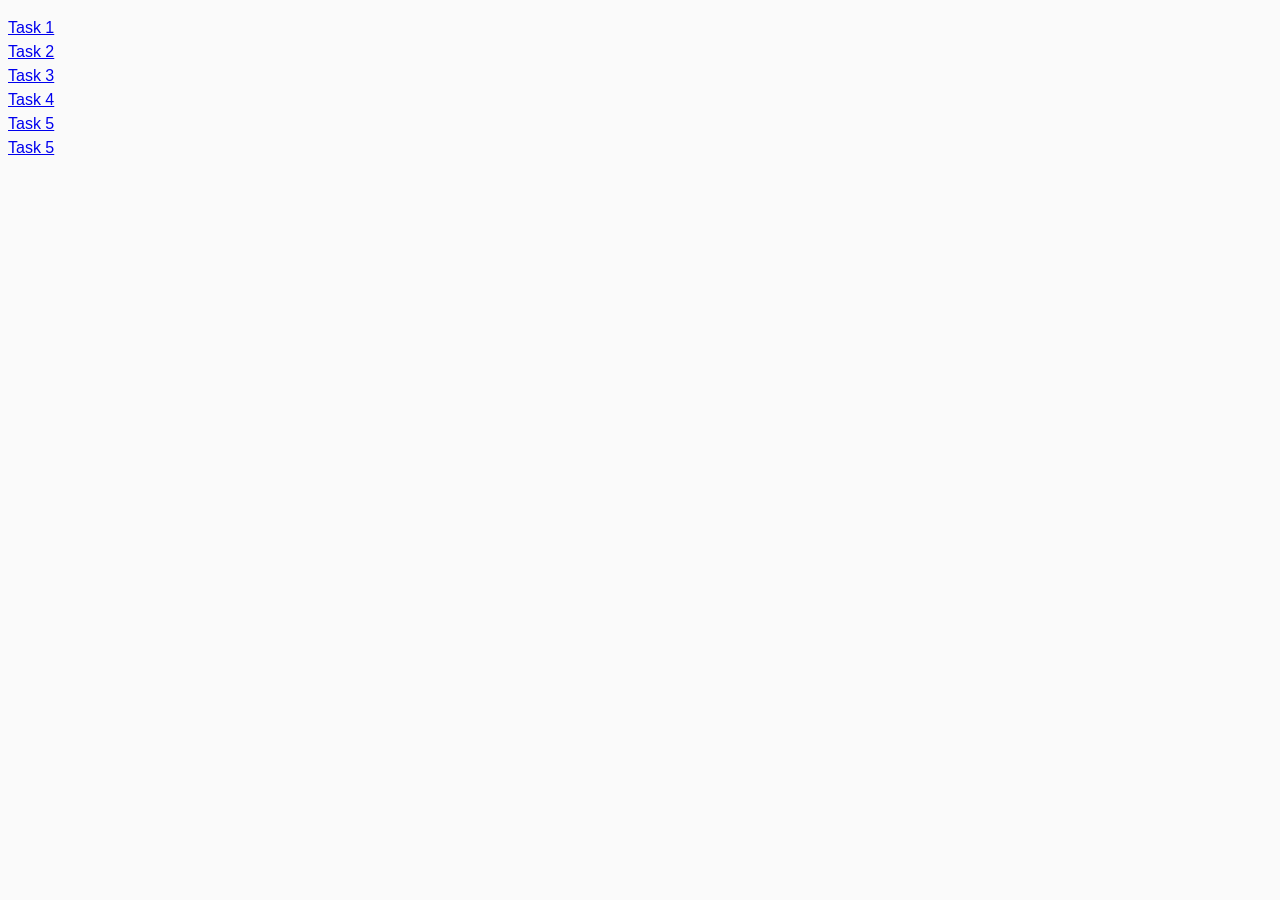
==== index.html @ fc93b495 "dom evetns" ====
<!DOCTYPE html>
<html lang="en">
  <head>
    <meta charset="UTF-8" />
    <meta http-equiv="X-UA-Compatible" content="IE=edge" />
    <meta name="viewport" content="width=device-width, initial-scale=1.0" />
    <title>Homework 7</title>
    <link rel="stylesheet" href="./css/common.css" />
  </head>
  <body>
    <ul>
      <li><a href="./task-1.html">Task 1</a></li>
      <li><a href="./task-2.html">Task 2</a></li>
      <li><a href="./task-3.html">Task 3</a></li>
      <li><a href="./task-4.html">Task 4</a></li>
      <li><a href="./task-5.html">Task 5</a></li>
      <li><a href="./task-6.html">Task 5</a></li>
    </ul>
  </body>
</html>
---- css/common.css ----
* {
  box-sizing: border-box;
  padding: 0px;
}

body {
  font-family: -apple-system, BlinkMacSystemFont, 'Segoe UI', Roboto, Oxygen,
    Ubuntu, Cantarell, 'Open Sans', 'Helvetica Neue', sans-serif;
  -webkit-font-smoothing: antialiased;
  -moz-osx-font-smoothing: grayscale;
  background-color: #fafafa;
  color: #212121;
  line-height: 1.5;
}
.gallery{
  display: flex;
  list-style: none;
  flex-wrap: wrap;
  gap: 10px;
  margin-left: 10px;
}
.gallery li img{
  width: 360px;
  height: 300px;
}
#boxes{
  display: flex;
  gap: 10px;
  margin-top: 10px;
  margin-left: 10px;
}
#categories{
  list-style: none;
  display: flex;
  flex-direction: column;
  gap: 30px;
  margin-left: 50px;
}
.item{
  background-color: rgb(246, 246, 254);
  width: 392px;
  padding: 16px;
  border-radius: 8px;
}
.item ul{
  list-style: none;
}
.item ul li{
  width: 360px;
  padding: 10px;
  border: 1px solid rgb(216, 216,222);
  margin: 10px 0px;
  border-radius: 8px;
}
h2{
  font-size: 24px;
  letter-spacing: 0.04em;
  line-height: 2rem;
}
#name-input{
  width: 360px;
  padding: 10px;
  border-radius: 8px;
  border: 1px solid rgb(216, 216,222);
  margin-left: 10px;
}
h1{
  margin-left: 10px;
}
.login-form{
  margin-left: 10px;
}
.login-form input{
  width: 360px;
  border-radius: 8px;
  border: 1px solid rgb(216, 216,222);
  padding: 10px;
  display: block;
  margin: 15px 0px;
}
.login-form button{
  display: block;
  padding: 10px 15px;
  color: white;
  background-color: rgb(78, 117, 255);
  border-radius: 8px;
  border: none;
  margin-top: 20px;
  line-height: 1.5rem;
  letter-spacing: 0.04em;
}
.change-color{
  padding: 10px 15px;
  color: white;
  background-color: rgb(78, 117, 255);
  border-radius: 8px;
  border: none;
  line-height: 1.5rem;
  letter-spacing: 0.04em;
  margin-left: 10px;
}
#controls{
  margin-left: 10px;
}
#controls input{
  border: 1px solid rgb(216, 216,222);
  border-radius: 8px;
  padding: 8px 10px;
}
#controls button[data-create]{
  padding: 8px 16px;
    color: white;
    background-color: rgb(78, 117, 255);
    border-radius: 8px;
    border: none;
    line-height: 1.5rem;
    letter-spacing: 0.04em;
    margin-left: 10px;
}
#controls button[data-destroy]{
  padding: 8px 16px;
    color: white;
    background-color: rgb(255,78,78);
    border-radius: 8px;
    border: none;
    line-height: 1.5rem;
    letter-spacing: 0.04em;
    margin-left: 10px;
}
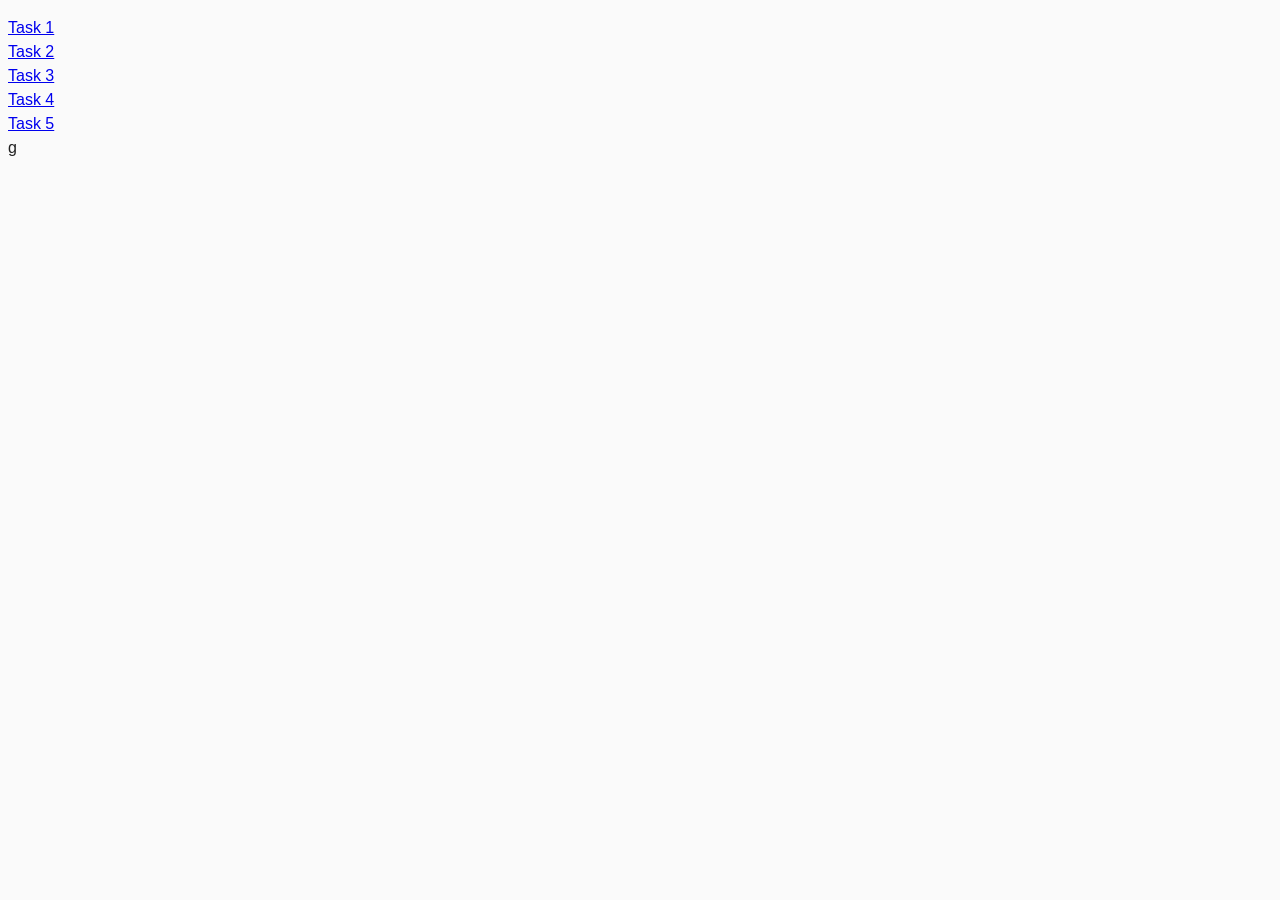
==== commit 019cb586: "update" ====
--- a/index.html
+++ b/index.html
@@ -14,7 +14,7 @@
       <li><a href="./task-3.html">Task 3</a></li>
       <li><a href="./task-4.html">Task 4</a></li>
       <li><a href="./task-5.html">Task 5</a></li>
-      <li><a href="./task-6.html">Task 5</a></li>
+      g
     </ul>
   </body>
 </html>
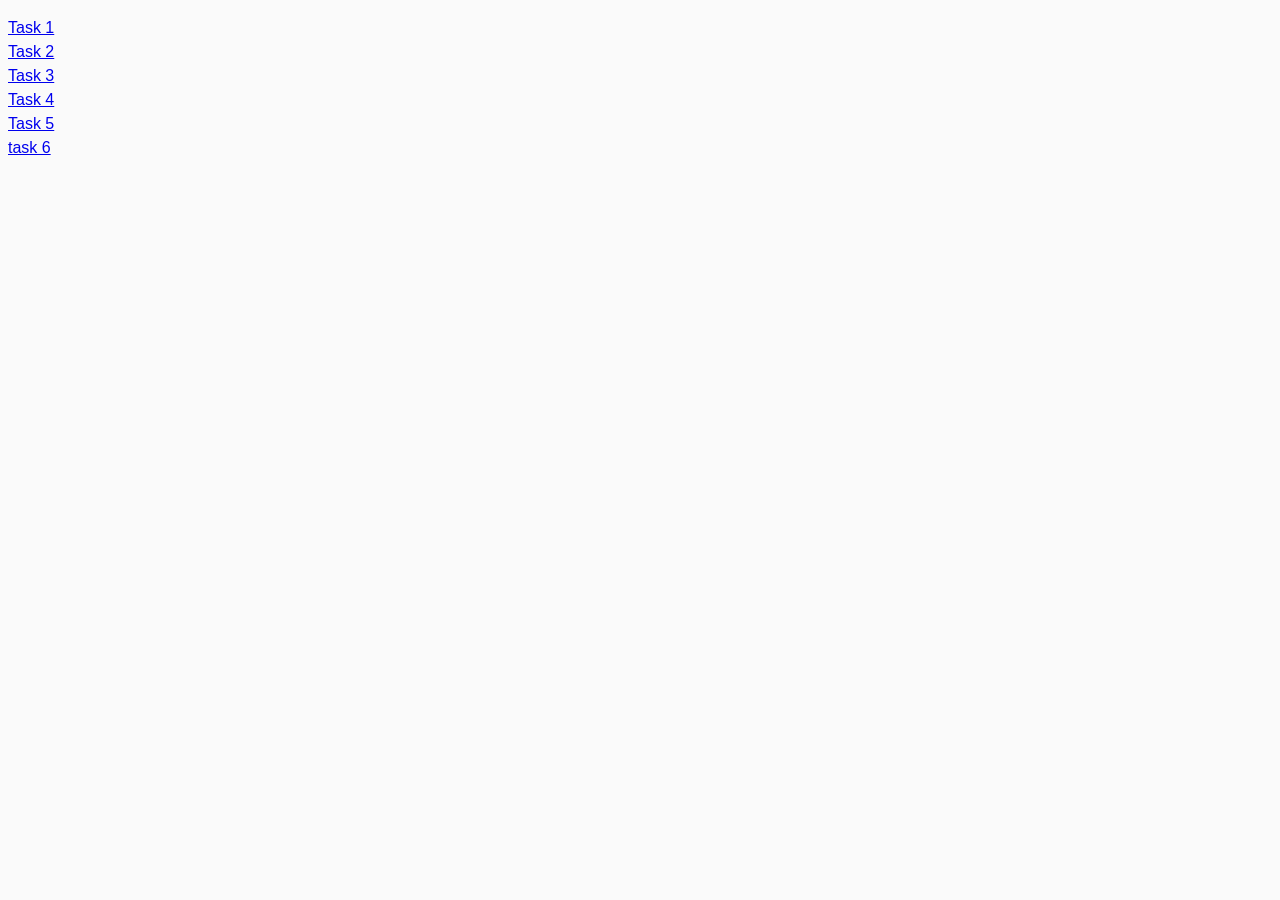
==== commit 9fab8f49: "update dom events" ====
--- a/index.html
+++ b/index.html
@@ -14,7 +14,8 @@
       <li><a href="./task-3.html">Task 3</a></li>
       <li><a href="./task-4.html">Task 4</a></li>
       <li><a href="./task-5.html">Task 5</a></li>
-      g
+      <li><a href="./task-6.html">task 6</a></li>
+      
     </ul>
   </body>
 </html>
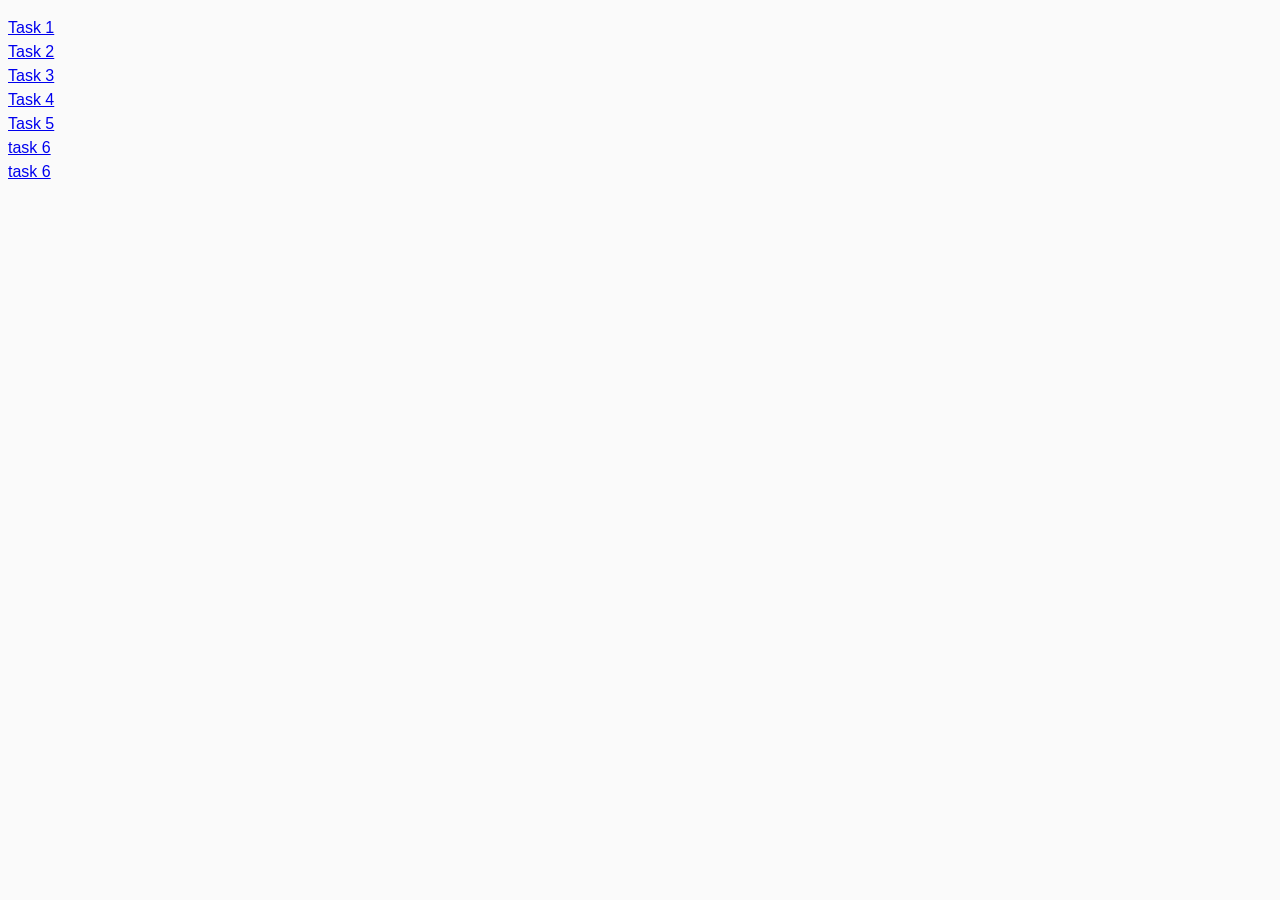
==== commit 39740a35: "task 5" ====
--- a/index.html
+++ b/index.html
@@ -15,6 +15,7 @@
       <li><a href="./task-4.html">Task 4</a></li>
       <li><a href="./task-5.html">Task 5</a></li>
       <li><a href="./task-6.html">task 6</a></li>
+      <li><a href="./task-7.html">task 6</a></li>
       
     </ul>
   </body>
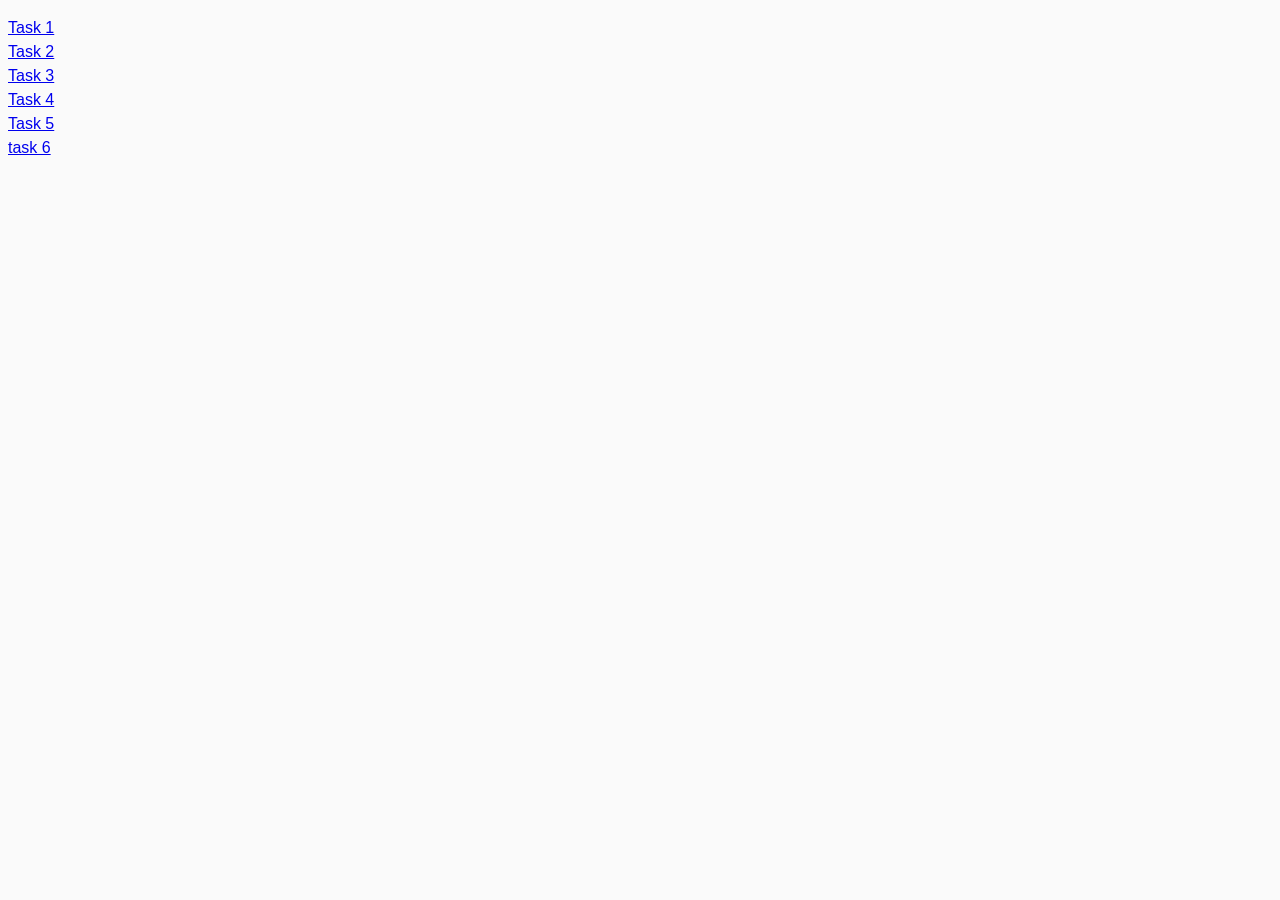
==== commit 5954b75f: "task 5 fixed" ====
--- a/index.html
+++ b/index.html
@@ -15,7 +15,6 @@
       <li><a href="./task-4.html">Task 4</a></li>
       <li><a href="./task-5.html">Task 5</a></li>
       <li><a href="./task-6.html">task 6</a></li>
-      <li><a href="./task-7.html">task 6</a></li>
       
     </ul>
   </body>
